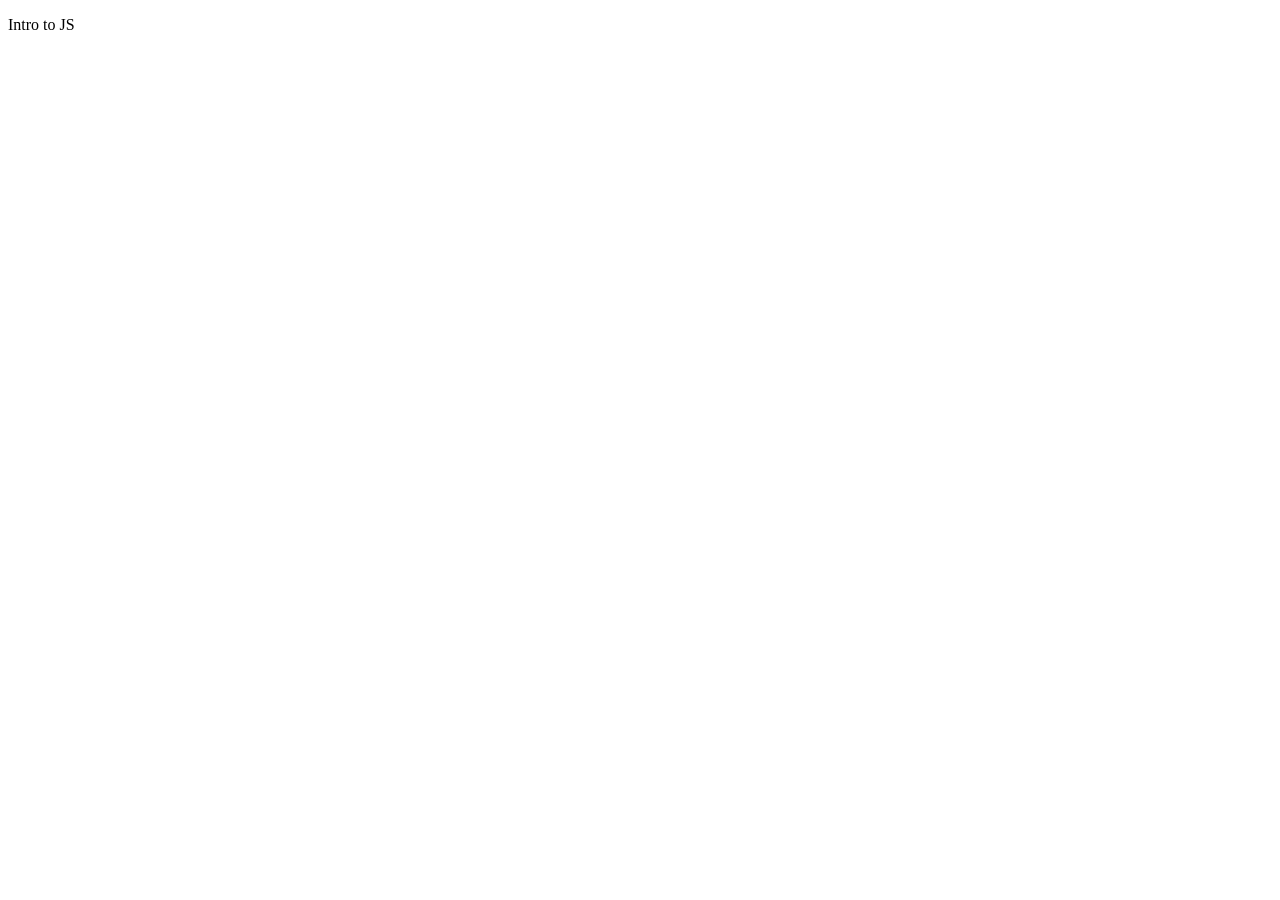
==== index.html @ 7184c06e "Initial commit" ====
<!DOCTYPE html>
<html lang="en">

<head>
    <meta charset="UTF-8">
    <meta name="viewport" content="width=device-width, initial-scale=1.0">
    <title>Document</title>
</head>

<body>
    <div>
        <p>Intro to JS</p>
    </div>

    <script>
        let x = 12
        let name = "Jane Doe"
        let is_student = true
        const pi = 3.142

        console.log(x)
        console.log(name)
        console.log(is_student)
        console.log(pi)

        console.log(typeof (x))
        console.log(typeof (pi))
        console.log(typeof (is_student))
        console.log(typeof (name))

    </script>
</body>

</html>
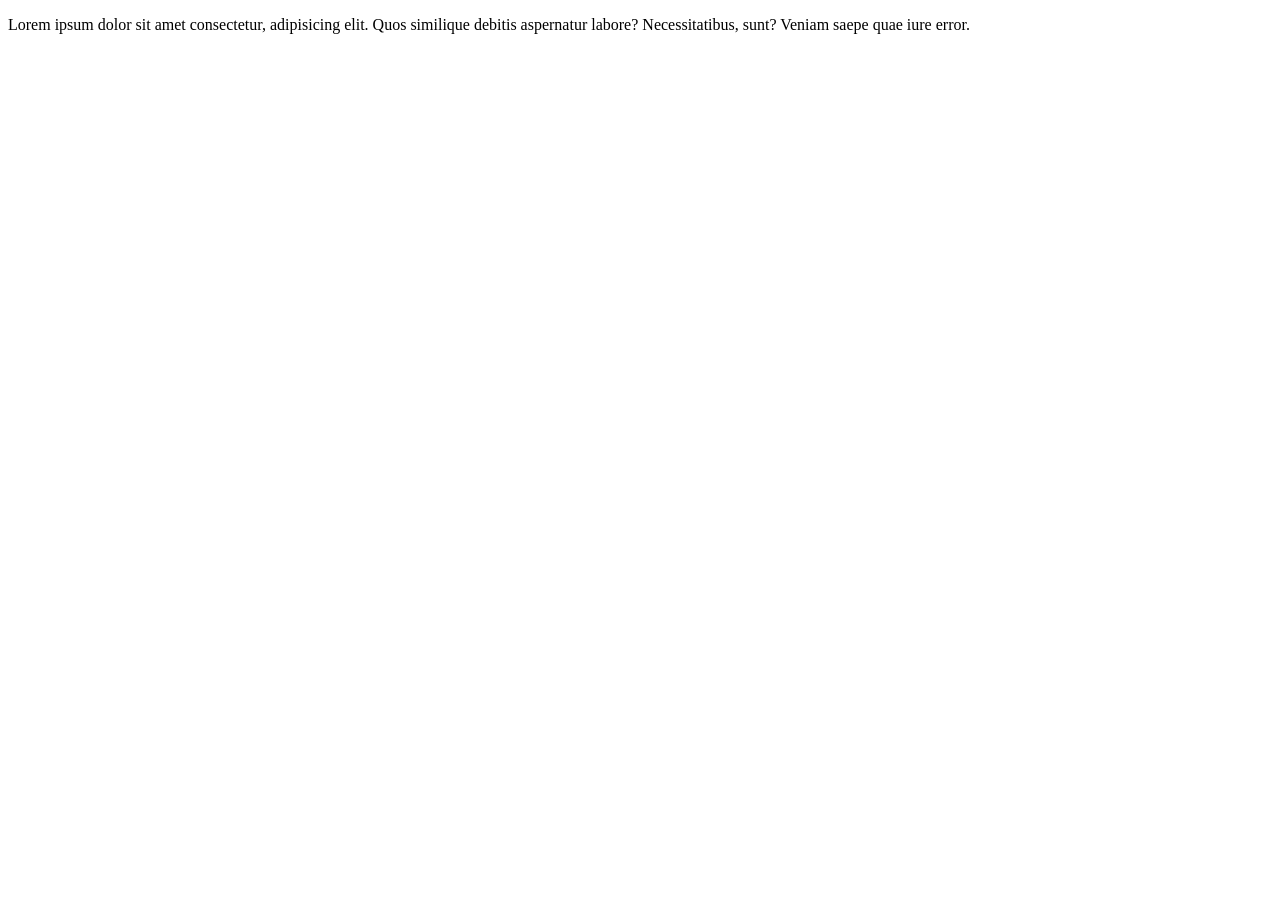
==== commit 78c43f38: "Initial commit" ====
--- a/index.html
+++ b/index.html
@@ -1,34 +1,29 @@
 <!DOCTYPE html>
 <html lang="en">
-
 <head>
     <meta charset="UTF-8">
     <meta name="viewport" content="width=device-width, initial-scale=1.0">
     <title>Document</title>
 </head>
+<body>
+    <div class="container">
+        <p>Lorem ipsum dolor sit amet consectetur, adipisicing elit. Quos similique debitis aspernatur labore? 
+            Necessitatibus, sunt? Veniam saepe quae iure error.</p>
+    </div>
+    <script>
+        let name = "Jane Doe"
+        let y = 12
+        const pi = 3.142
+        let is_student = true
+         
+        console.log(name)
+        console.log(y)
+        console.log(pi)
+        console.log(is_student)
 
-<body>
-    <div>
-        <p>Intro to JS</p>
-    </div>
-
-    <script>
-        let x = 12
-        let name = "Jane Doe"
-        let is_student = true
-        const pi = 3.142
-
-        console.log(x)
-        console.log(name)
-        console.log(is_student)
-        console.log(pi)
-
-        console.log(typeof (x))
-        console.log(typeof (pi))
-        console.log(typeof (is_student))
-        console.log(typeof (name))
-
-    </script>
+        console.log(typeof(name))
+        console.log(typeof(pi))
+        console.log(typeof(y))
+        console.log(typeof(false))     
 </body>
-
 </html>
